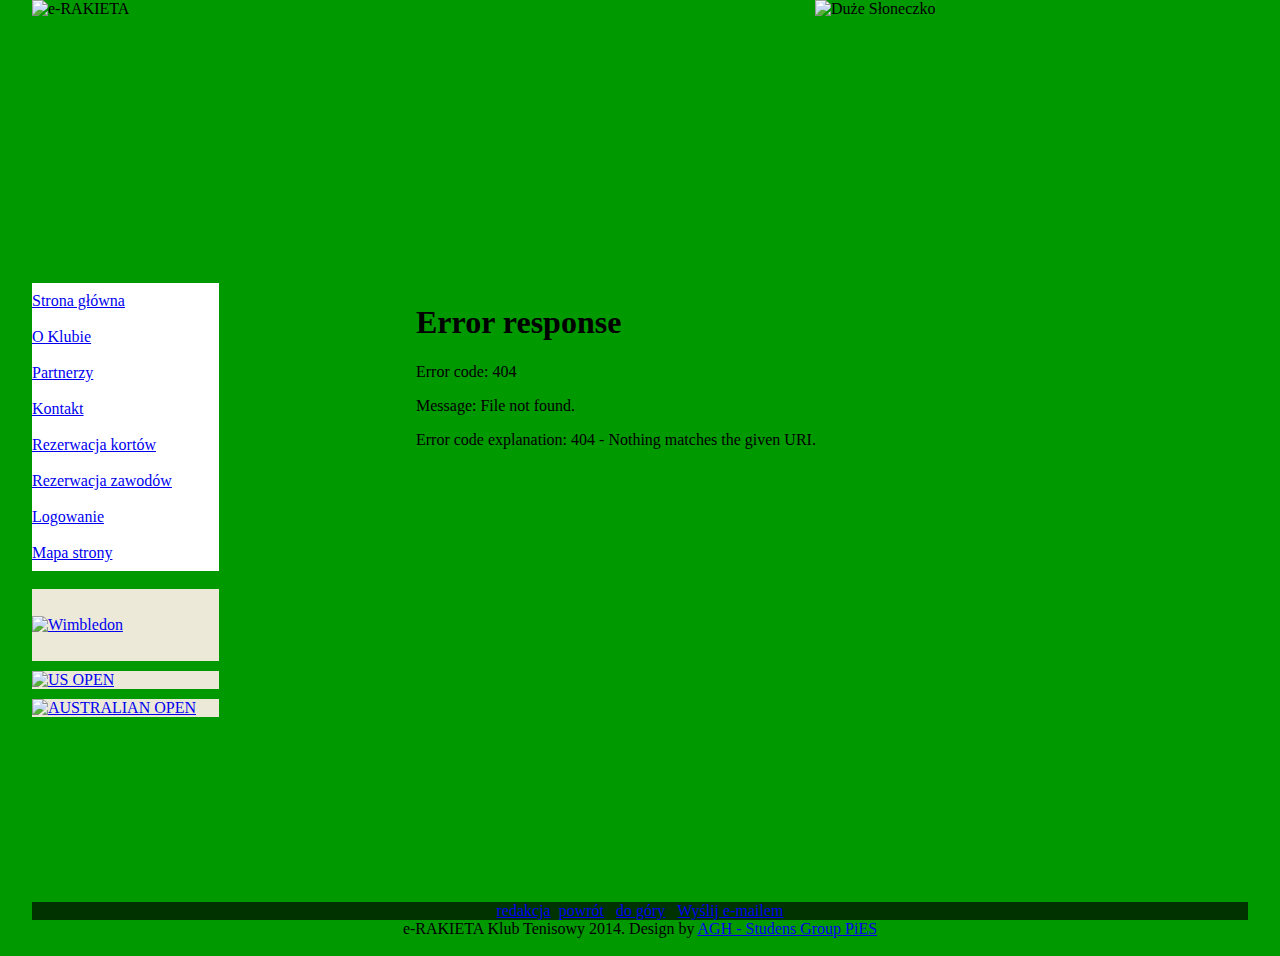
==== klubTenisowy/index.html @ 364726b4 "Strona główna" ====
<!DOCTYPE html PUBLIC "-//W3C//DTD XHTML 1.0 Transitional//EN" "http://www.w3.org/TR/xhtml1/DTD/xhtml1-transitional.dtd">
<html xmlns="http://www.w3.org/1999/xhtml">
<head>

  <meta content="text/html; charset=iso-8859-2" http-equiv="Content-Type" />

  <meta content="tenis, klub, sport" name="Keywords" />

  <meta name="author" content="Beata" />

  <meta name="robots" content="index,nofollow" />

  <meta name="revisit-after" content="7 days" />
  <title>e-RAKIETA</title>


  <link type="text/css" rel="stylesheet" href="styl.css" />

  <style type="text/css">
body {
background-color: #009900;
}
.styl2 {color: #ECE9D8}
.styl3 {
font-size: 18px;
font-weight: bold;
color: #FFFFFF;
font-family: Verdana, Arial, Helvetica, sans-serif;
}
.styl10 {font-size: 10px}
  </style>
</head>


<body topmargin="0" leftmargin="0" marginheight="0" marginwidth="0">

<table align="center" border="0" cellpadding="0" cellspacing="0" height="233" width="95%">

  <tbody>

    <tr>

      <td valign="top" width="300"><img style="width: 445px; height: 233px;" src="grafika/header_01.jpg" alt="e-RAKIETA" usemap="#Map" border="0" /></td>

      <td background="grafika/header_02.jpg" valign="top">&nbsp;</td>

      <td valign="top" width="433"><img style="width: 534px; height: 233px;" src="grafika/header_03_2.jpg" alt="Du�e S�oneczko" border="0" /></td>

    </tr>

  </tbody>
</table>

<table align="center" border="0" cellpadding="0" cellspacing="0" width="95%">

  <tbody>

    <tr>

      <td valign="top"></td>

      <td height="10" valign="top"></td>

    </tr>

    <tr>

      <td colspan="2" height="26" valign="top">
      <div align="left"><span class="metka"><br />

      </span></div>

      </td>

    </tr>

    <tr>

      <td valign="top" width="202"></td>

      <td height="14" valign="top" width="1130"></td>

    </tr>

    <tr>

      <td height="619" valign="top" width="202">
      <table class="tabela_menu_all" border="0" cellpadding="0" cellspacing="0" height="289" width="187">

        <tbody>

          <tr class="tabela_menu">

            <td class="tabela_menu" bgcolor="#ffffff" height="36"><a href="news.html" target="okno" class="subnav">Strona g�&oacute;wna</a></td>

          </tr>

          <tr class="tabela_menu">

            <td class="tabela_menu" bgcolor="#ffffff" height="36"><a href="about.html" target="okno" class="subnav">O Klubie</a></td>

          </tr>

          <tr class="tabela_menu">

            <td class="tabela_menu" bgcolor="#ffffff" height="36"><a href="partners.html" target="okno">Partnerzy</a></td>

          </tr>

          <tr class="tabela_menu">

            <td class="tabela_menu" bgcolor="#ffffff" height="36"><a href="contact.html" target="okno">Kontakt</a></td>

          </tr>

          <tr class="tabela_menu">

            <td class="tabela_menu" bgcolor="#ffffff" height="36"><a href="pliki/rezerwacje.html" target="okno">Rezerwacja kort&oacute;w</a></td>

          </tr>

          <tr class="tabela_menu">

            <td class="tabela_menu" bgcolor="#ffffff" height="36"><a href="contact.html" target="okno">Rezerwacja
zawod&oacute;w</a></td>

          </tr>

          <tr class="tabela_menu">

            <td class="tabela_menu" bgcolor="#ffffff" height="36"><a href="logowanie.html" target="okno">Logowanie</a></td>

          </tr>

          <tr class="tabela_menu">

            <td class="tabela_menu" bgcolor="#ffffff" height="36"><a href="contact.html" target="okno">Mapa
strony</a></td>

          </tr>

          <tr background="grafika/tlo_body1.gif" bgcolor="#ece9d8">

            <td bgcolor="#009900" height="17">&nbsp;</td>

          </tr>

          <tr background="grafika/tlo_body1.gif" bgcolor="#ece9d8">

            <td height="72"><a href="http://www.wimbledon.com/index.html"><img style="border: 0px solid ; width: 192px; height: 75px;" alt="Wimbledon" src="grafika/wimbledon.jpg" /></a></td>

          </tr>

          <tr>

            <td bgcolor="#009900" height="10"> </td>

          </tr>

          <tr background="grafika/tlo_body1.gif" bgcolor="#ece9d8">

            <td height="auto"><a href="http://www.usopen.org/home/default.sps"><img style="border: 0px solid ; width: 192px; height: 75px;" alt="US OPEN" src="grafika/us.jpg" /></a></td>

          </tr>

          <tr>

            <td bgcolor="#009900" height="10"> </td>

          </tr>

          <tr background="grafika/tlo_body1.gif" bgcolor="#ece9d8">

            <td height="auto"><a href="http://www.ausopen.com/index.html"><img style="border: 0px solid ; width: 192px; height: 75px;" alt="AUSTRALIAN OPEN" src="grafika/au.jpg" /></a></td>

          </tr>

        </tbody>
      </table>

      </td>

      <td valign="top">
      <table style="width: 840px; height: 472px;" class="spis" align="right" border="0" cellpadding="0" cellspacing="0">

        <tbody>

          <tr>

            <td class="tabela_ogloszenia_srodek" valign="top">
            <iframe src="news.html" name="okno" id="autoiframe" frameborder="0" height="312" scrolling="auto" width="100%"></iframe> </td>

          </tr>

          <tr>

            <td height="24">&nbsp;</td>

          </tr>

        </tbody>
      </table>

      </td>

    </tr>

  </tbody>
</table>

<table align="center" border="0" cellpadding="0" cellspacing="0" width="95%">

  <tbody>

    <tr bgcolor="#6666cc">

      <td bgcolor="#003300" width="100%">
      <div class="styl2" align="center"><a href="contact.html" target="okno" class="s">redakcja</a>&nbsp;&nbsp;<a href="index.html" class="s">powr&oacute;t</a>
&nbsp;&nbsp;<a href="index.html" class="s">do
g&oacute;ry</a> &nbsp;&nbsp;<a href="contact.html" class="s">Wy�lij e-mailem </a></div>

      </td>

    </tr>

    <tr>

      <td>
      <div class="tekst" align="center">e-RAKIETA
Klub
Tenisowy&nbsp;2014. Design by <a href="http://code.google.com/p/e-rezerwacja/">AGH - Studens
Group PiES </a></div>

      </td>

    </tr>

    <tr>

      <td>&nbsp;</td>

    </tr>

  </tbody>
</table>

<map name="Map" id="Map">
<area shape="rect" coords="1,0,299,215" href="news.html" target="okno" alt="strona g�&oacute;wna" />
</map>

</body>
</html>
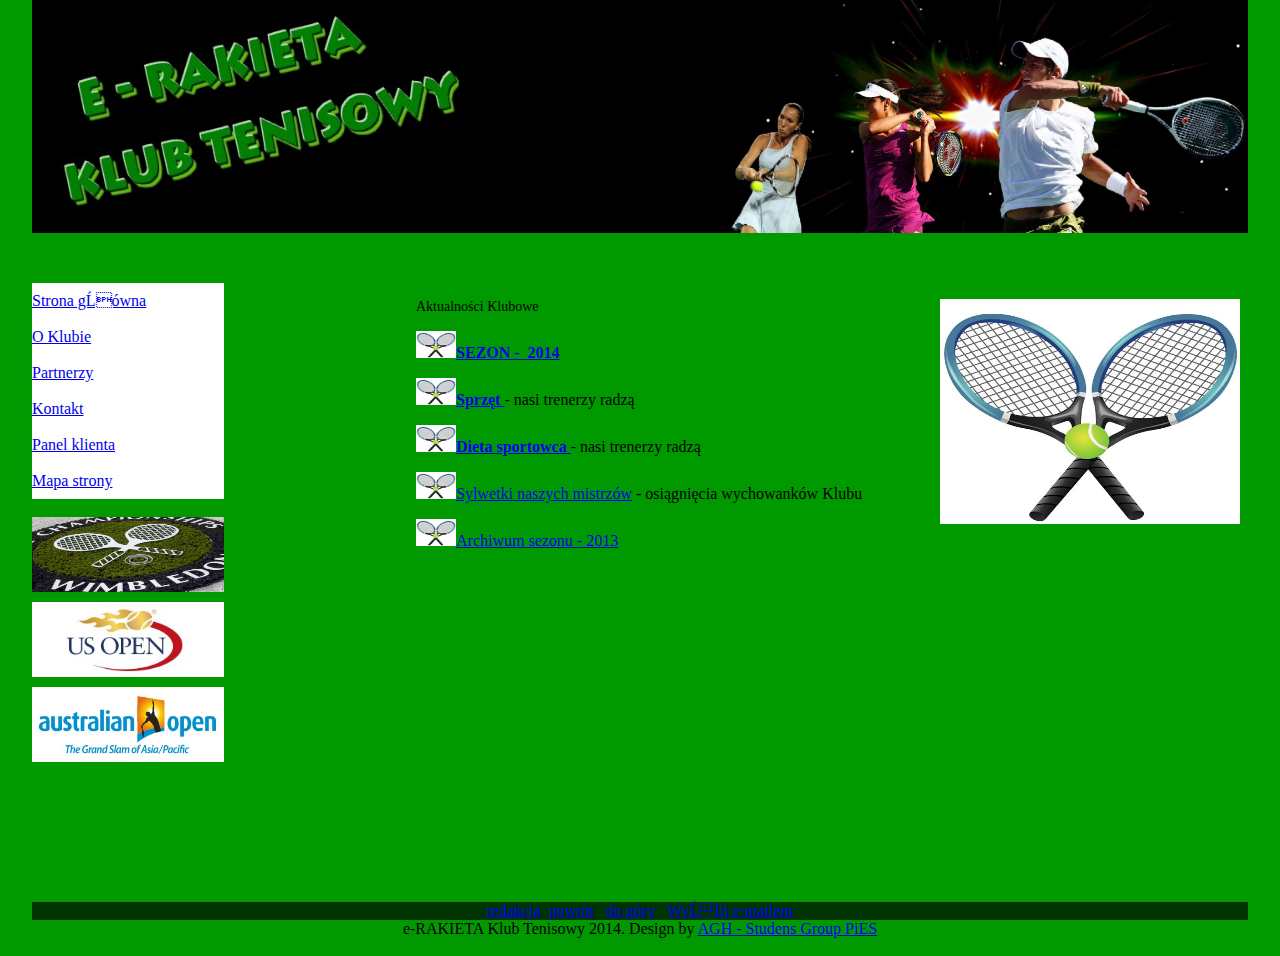
==== commit ba43eceb: "index" ====
--- a/klubTenisowy/index.html
+++ b/klubTenisowy/index.html
@@ -1,252 +1,191 @@
-<!DOCTYPE html PUBLIC "-//W3C//DTD XHTML 1.0 Transitional//EN" "http://www.w3.org/TR/xhtml1/DTD/xhtml1-transitional.dtd">
-<html xmlns="http://www.w3.org/1999/xhtml">
-<head>
-
-  <meta content="text/html; charset=iso-8859-2" http-equiv="Content-Type" />
-
-  <meta content="tenis, klub, sport" name="Keywords" />
-
-  <meta name="author" content="Beata" />
-
-  <meta name="robots" content="index,nofollow" />
-
-  <meta name="revisit-after" content="7 days" />
-  <title>e-RAKIETA</title>
-
-
-  <link type="text/css" rel="stylesheet" href="styl.css" />
-
-  <style type="text/css">
-body {
-background-color: #009900;
-}
-.styl2 {color: #ECE9D8}
-.styl3 {
-font-size: 18px;
-font-weight: bold;
-color: #FFFFFF;
-font-family: Verdana, Arial, Helvetica, sans-serif;
-}
-.styl10 {font-size: 10px}
-  </style>
-</head>
-
-
-<body topmargin="0" leftmargin="0" marginheight="0" marginwidth="0">
-
-<table align="center" border="0" cellpadding="0" cellspacing="0" height="233" width="95%">
-
-  <tbody>
-
-    <tr>
-
-      <td valign="top" width="300"><img style="width: 445px; height: 233px;" src="grafika/header_01.jpg" alt="e-RAKIETA" usemap="#Map" border="0" /></td>
-
-      <td background="grafika/header_02.jpg" valign="top">&nbsp;</td>
-
-      <td valign="top" width="433"><img style="width: 534px; height: 233px;" src="grafika/header_03_2.jpg" alt="Du�e S�oneczko" border="0" /></td>
-
-    </tr>
-
-  </tbody>
-</table>
-
-<table align="center" border="0" cellpadding="0" cellspacing="0" width="95%">
-
-  <tbody>
-
-    <tr>
-
-      <td valign="top"></td>
-
-      <td height="10" valign="top"></td>
-
-    </tr>
-
-    <tr>
-
-      <td colspan="2" height="26" valign="top">
-      <div align="left"><span class="metka"><br />
-
-      </span></div>
-
-      </td>
-
-    </tr>
-
-    <tr>
-
-      <td valign="top" width="202"></td>
-
-      <td height="14" valign="top" width="1130"></td>
-
-    </tr>
-
-    <tr>
-
-      <td height="619" valign="top" width="202">
-      <table class="tabela_menu_all" border="0" cellpadding="0" cellspacing="0" height="289" width="187">
-
-        <tbody>
-
-          <tr class="tabela_menu">
-
-            <td class="tabela_menu" bgcolor="#ffffff" height="36"><a href="news.html" target="okno" class="subnav">Strona g�&oacute;wna</a></td>
-
-          </tr>
-
-          <tr class="tabela_menu">
-
-            <td class="tabela_menu" bgcolor="#ffffff" height="36"><a href="about.html" target="okno" class="subnav">O Klubie</a></td>
-
-          </tr>
-
-          <tr class="tabela_menu">
-
-            <td class="tabela_menu" bgcolor="#ffffff" height="36"><a href="partners.html" target="okno">Partnerzy</a></td>
-
-          </tr>
-
-          <tr class="tabela_menu">
-
-            <td class="tabela_menu" bgcolor="#ffffff" height="36"><a href="contact.html" target="okno">Kontakt</a></td>
-
-          </tr>
-
-          <tr class="tabela_menu">
-
-            <td class="tabela_menu" bgcolor="#ffffff" height="36"><a href="pliki/rezerwacje.html" target="okno">Rezerwacja kort&oacute;w</a></td>
-
-          </tr>
-
-          <tr class="tabela_menu">
-
-            <td class="tabela_menu" bgcolor="#ffffff" height="36"><a href="contact.html" target="okno">Rezerwacja
-zawod&oacute;w</a></td>
-
-          </tr>
-
-          <tr class="tabela_menu">
-
-            <td class="tabela_menu" bgcolor="#ffffff" height="36"><a href="logowanie.html" target="okno">Logowanie</a></td>
-
-          </tr>
-
-          <tr class="tabela_menu">
-
-            <td class="tabela_menu" bgcolor="#ffffff" height="36"><a href="contact.html" target="okno">Mapa
-strony</a></td>
-
-          </tr>
-
-          <tr background="grafika/tlo_body1.gif" bgcolor="#ece9d8">
-
-            <td bgcolor="#009900" height="17">&nbsp;</td>
-
-          </tr>
-
-          <tr background="grafika/tlo_body1.gif" bgcolor="#ece9d8">
-
-            <td height="72"><a href="http://www.wimbledon.com/index.html"><img style="border: 0px solid ; width: 192px; height: 75px;" alt="Wimbledon" src="grafika/wimbledon.jpg" /></a></td>
-
-          </tr>
-
-          <tr>
-
-            <td bgcolor="#009900" height="10"> </td>
-
-          </tr>
-
-          <tr background="grafika/tlo_body1.gif" bgcolor="#ece9d8">
-
-            <td height="auto"><a href="http://www.usopen.org/home/default.sps"><img style="border: 0px solid ; width: 192px; height: 75px;" alt="US OPEN" src="grafika/us.jpg" /></a></td>
-
-          </tr>
-
-          <tr>
-
-            <td bgcolor="#009900" height="10"> </td>
-
-          </tr>
-
-          <tr background="grafika/tlo_body1.gif" bgcolor="#ece9d8">
-
-            <td height="auto"><a href="http://www.ausopen.com/index.html"><img style="border: 0px solid ; width: 192px; height: 75px;" alt="AUSTRALIAN OPEN" src="grafika/au.jpg" /></a></td>
-
-          </tr>
-
-        </tbody>
-      </table>
-
-      </td>
-
-      <td valign="top">
-      <table style="width: 840px; height: 472px;" class="spis" align="right" border="0" cellpadding="0" cellspacing="0">
-
-        <tbody>
-
-          <tr>
-
-            <td class="tabela_ogloszenia_srodek" valign="top">
-            <iframe src="news.html" name="okno" id="autoiframe" frameborder="0" height="312" scrolling="auto" width="100%"></iframe> </td>
-
-          </tr>
-
-          <tr>
-
-            <td height="24">&nbsp;</td>
-
-          </tr>
-
-        </tbody>
-      </table>
-
-      </td>
-
-    </tr>
-
-  </tbody>
-</table>
-
-<table align="center" border="0" cellpadding="0" cellspacing="0" width="95%">
-
-  <tbody>
-
-    <tr bgcolor="#6666cc">
-
-      <td bgcolor="#003300" width="100%">
-      <div class="styl2" align="center"><a href="contact.html" target="okno" class="s">redakcja</a>&nbsp;&nbsp;<a href="index.html" class="s">powr&oacute;t</a>
-&nbsp;&nbsp;<a href="index.html" class="s">do
-g&oacute;ry</a> &nbsp;&nbsp;<a href="contact.html" class="s">Wy�lij e-mailem </a></div>
-
-      </td>
-
-    </tr>
-
-    <tr>
-
-      <td>
-      <div class="tekst" align="center">e-RAKIETA
-Klub
-Tenisowy&nbsp;2014. Design by <a href="http://code.google.com/p/e-rezerwacja/">AGH - Studens
-Group PiES </a></div>
-
-      </td>
-
-    </tr>
-
-    <tr>
-
-      <td>&nbsp;</td>
-
-    </tr>
-
-  </tbody>
-</table>
-
-<map name="Map" id="Map">
-<area shape="rect" coords="1,0,299,215" href="news.html" target="okno" alt="strona g�&oacute;wna" />
-</map>
-
-</body>
-</html>
+<!DOCTYPE html PUBLIC "-//W3C//DTD XHTML 1.0 Transitional//EN" "http://www.w3.org/TR/xhtml1/DTD/xhtml1-transitional.dtd">
+<html xmlns="http://www.w3.org/1999/xhtml">
+<head>
+
+  <meta content="text/html; charset=iso-8859-2" http-equiv="Content-Type" />
+
+  <meta content="tenis, klub, sport" name="Keywords" />
+
+  <meta name="author" content="Beata" />
+
+  <meta name="robots" content="index,nofollow" />
+
+  <meta name="revisit-after" content="7 days" />
+  <title>e-RAKIETA</title>
+
+
+  <link type="text/css" rel="stylesheet" href="styl.css" />
+
+  <style type="text/css">
+body {
+background-color: #009900;
+}
+.styl2 {color: #ECE9D8}
+.styl3 {
+font-size: 18px;
+font-weight: bold;
+color: #FFFFFF;
+font-family: Verdana, Arial, Helvetica, sans-serif;
+}
+.styl10 {font-size: 10px}
+  </style>
+</head>
+
+
+<body topmargin="0" leftmargin="0" marginheight="0"
+ marginwidth="0">
+<table align="center" border="0" cellpadding="0"
+ cellspacing="0" height="233" width="95%">
+  <tbody>
+    <tr>
+      <td valign="top" width="300"><img
+ style="width: 445px; height: 233px;" src="grafika/header_01.jpg"
+ alt="e-RAKIETA" usemap="#Map" border="0" /></td>
+      <td background="grafika/header_02.jpg" valign="top">&nbsp;</td>
+      <td valign="top" width="433"><img
+ style="width: 534px; height: 233px;"
+ src="grafika/header_03_2.jpg" alt="Duże Słoneczko"
+ border="0" /></td>
+    </tr>
+  </tbody>
+</table>
+<table align="center" border="0" cellpadding="0"
+ cellspacing="0" width="95%">
+  <tbody>
+    <tr>
+      <td valign="top"></td>
+      <td height="10" valign="top"></td>
+    </tr>
+    <tr>
+      <td colspan="2" height="26" valign="top">
+      <div align="left"><span class="metka"><br />
+      </span></div>
+      </td>
+    </tr>
+    <tr>
+      <td valign="top" width="202"></td>
+      <td height="14" valign="top" width="1130"></td>
+    </tr>
+    <tr>
+      <td height="619" valign="top" width="202">
+      <table class="tabela_menu_all" border="0"
+ cellpadding="0" cellspacing="0" height="289"
+ width="187">
+        <tbody>
+          <tr class="tabela_menu">
+            <td class="tabela_menu" bgcolor="#ffffff"
+ height="36"><a href="news.html" target="okno"
+ class="subnav">Strona gł&oacute;wna</a></td>
+          </tr>
+          <tr class="tabela_menu">
+            <td class="tabela_menu" bgcolor="#ffffff"
+ height="36"><a href="about.html" target="okno"
+ class="subnav">O Klubie</a></td>
+          </tr>
+          <tr class="tabela_menu">
+            <td class="tabela_menu" bgcolor="#ffffff"
+ height="36"><a href="partners.html" target="okno">Partnerzy</a></td>
+          </tr>
+          <tr class="tabela_menu">
+            <td class="tabela_menu" bgcolor="#ffffff"
+ height="36"><a href="contact.html" target="okno">Kontakt</a></td>
+          </tr>
+          <tr class="tabela_menu">
+            <td class="tabela_menu" bgcolor="#ffffff"
+ height="36"><a href="http://localhost/membership"
+ target="okno"> </a><a href="pliki/rezerwacje.html">Panel
+klienta</a></td>
+          </tr>
+          <tr class="tabela_menu">
+            <td class="tabela_menu" bgcolor="#ffffff"
+ height="36"><a href="contact.html" target="okno">Mapa
+strony</a></td>
+          </tr>
+          <tr background="grafika/tlo_body1.gif"
+ bgcolor="#ece9d8">
+            <td bgcolor="#009900" height="17">&nbsp;</td>
+          </tr>
+          <tr background="grafika/tlo_body1.gif"
+ bgcolor="#ece9d8">
+            <td height="72"><a
+ href="http://www.wimbledon.com/index.html"><img
+ style="border: 0px solid ; width: 192px; height: 75px;"
+ alt="Wimbledon" src="grafika/wimbledon.jpg" /></a></td>
+          </tr>
+          <tr>
+            <td bgcolor="#009900" height="10"> </td>
+          </tr>
+          <tr background="grafika/tlo_body1.gif"
+ bgcolor="#ece9d8">
+            <td height="auto"><a
+ href="http://www.usopen.org/home/default.sps"><img
+ style="border: 0px solid ; width: 192px; height: 75px;"
+ alt="US OPEN" src="grafika/us.jpg" /></a></td>
+          </tr>
+          <tr>
+            <td bgcolor="#009900" height="10"> </td>
+          </tr>
+          <tr background="grafika/tlo_body1.gif"
+ bgcolor="#ece9d8">
+            <td height="auto"><a
+ href="http://www.ausopen.com/index.html"><img
+ style="border: 0px solid ; width: 192px; height: 75px;"
+ alt="AUSTRALIAN OPEN" src="grafika/au.jpg" /></a></td>
+          </tr>
+        </tbody>
+      </table>
+      </td>
+      <td valign="top">
+      <table style="width: 840px; height: 472px;" class="spis"
+ align="right" border="0" cellpadding="0"
+ cellspacing="0">
+        <tbody>
+          <tr>
+            <td class="tabela_ogloszenia_srodek" valign="top">
+            <iframe src="news.html" name="okno"
+ id="autoiframe" frameborder="0" height="312"
+ scrolling="auto" width="100%"></iframe> </td>
+          </tr>
+          <tr>
+            <td height="24">&nbsp;</td>
+          </tr>
+        </tbody>
+      </table>
+      </td>
+    </tr>
+  </tbody>
+</table>
+<table align="center" border="0" cellpadding="0"
+ cellspacing="0" width="95%">
+  <tbody>
+    <tr bgcolor="#6666cc">
+      <td bgcolor="#003300" width="100%">
+      <div class="styl2" align="center"><a
+ href="contact.html" target="okno" class="s">redakcja</a>&nbsp;&nbsp;<a
+ href="index.html" class="s">powr&oacute;t</a>
+&nbsp;&nbsp;<a href="index.html" class="s">do
+g&oacute;ry</a> &nbsp;&nbsp;<a href="contact.html"
+ class="s">Wyślij e-mailem </a></div>
+      </td>
+    </tr>
+    <tr>
+      <td>
+      <div class="tekst" align="center">e-RAKIETA
+Klub
+Tenisowy&nbsp;2014. Design by <a
+ href="http://code.google.com/p/e-rezerwacja/">AGH - Studens
+Group PiES </a></div>
+      </td>
+    </tr>
+    <tr>
+      <td>&nbsp;</td>
+    </tr>
+  </tbody>
+</table>
+<map name="Map" id="Map">
+<area shape="rect" coords="1,0,299,215"
+ href="news.html" target="okno" alt="strona gł&oacute;wna" />
+</map>
+</body>
+</html>
+
